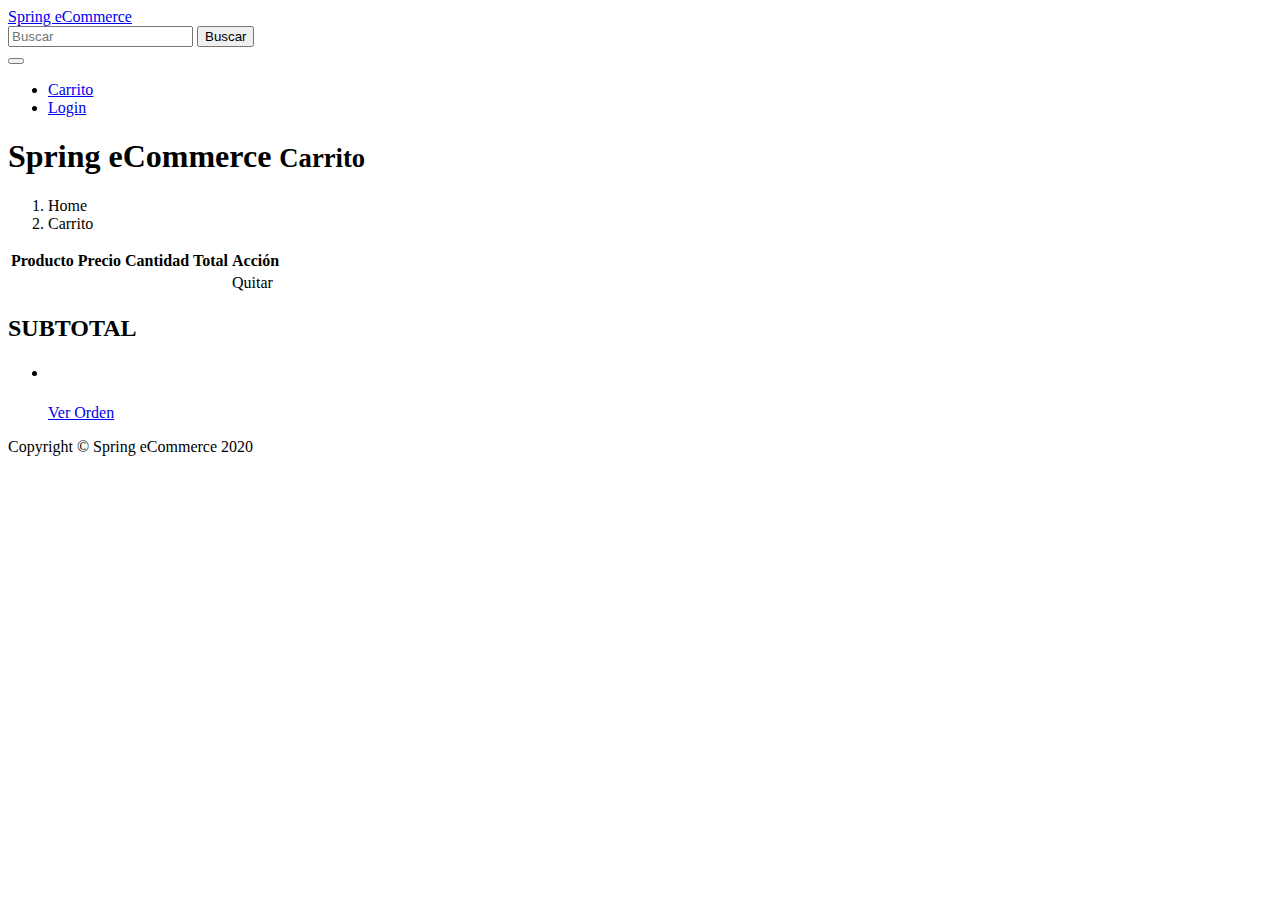
==== src/main/resources/templates/Productos/carrito.html @ b092cc84 "subiendo el proyecto" ====
<!DOCTYPE html>
<html lang="es" xmlns:th="https://www.thymeleaf.org">

<head>

  <meta charset="utf-8">
  <meta name="viewport" content="width=device-width, initial-scale=1, shrink-to-fit=no">
  <meta name="description" content="">
  <meta name="author" content="">

  <title>Spring eCommerce</title>


  <!-- Bootstrap core CSS -->
  <link href="/css/vendor/bootstrap/css/bootstrap.min.css" rel="stylesheet">

  <!-- Custom styles for this template -->
  <link href="/css/css/heroic-features.css" rel="stylesheet">

</head>

<body>

  <!-- Navigation -->
  <nav class="navbar navbar-expand-lg navbar-dark bg-dark fixed-top">
    <div class="container">
      <a class="navbar-brand" href="#">Spring eCommerce</a>

      <form class="form-inline my-2 my-lg-0" method="post"
      action="#">
      <input class="form-control mr-sm-2" type="search"
      placeholder="Buscar" aria-label="Search" name="nombre"
      autocomplete="off">
      <button class="btn btn-outline-success my-2 my-sm-0" type="submit">Buscar</button>
    </form>


    <button class="navbar-toggler" type="button" data-toggle="collapse" data-target="#navbarResponsive" aria-controls="navbarResponsive" aria-expanded="false" aria-label="Toggle navigation">
      <span class="navbar-toggler-icon"></span>
    </button>
    <div class="collapse navbar-collapse" id="navbarResponsive">
      <ul class="navbar-nav ml-auto">
        <li class="nav-item"><a class="nav-link"
          href="carrito.html">Carrito</a></li>
          <li class="nav-item"><a class="nav-link"
            href="login.html">Login</a></li>
          </ul>
        </div>
      </div>
    </nav>

    <!-- Page Content -->
    <div class="container">


      <!-- Page Heading/Breadcrumbs -->
      <h1 class="mt-4 mb-3">
        Spring eCommerce <small>Carrito</small>
      </h1>

      <ol class="breadcrumb">
        <li class="breadcrumb-item"><a th:href="@{/}">Home</a></li>
        <li class="breadcrumb-item active">Carrito</li>
      </ol>

      <!-- Blog Post -->
      <div class="card mb-4">
        <div class="card-body">
          <div class="row">
           <div class="col-lg-9">
            <table class="table">
              <thead>
                <tr>
                  <th scope="col">Producto</th>
                  <th scope="col">Precio</th>
                  <th scope="col">Cantidad</th>
                  <th scope="col">Total</th>
                  <th scope="col">Acción</th>
                </tr>
              </thead>
              <tbody>
                <tr th:each="dorden:${cart}">
                  <td th:text="${dorden.nombre}" ></td>
                  <td th:text="${dorden.precio}"></td>
                  <td th:text="${dorden.cantidad}"></td>
                  <td th:text="${dorden.total}"></td>
                  <td><a th:href="@{/delete/cart/{id}   (id=${dorden.producto.id}) }"  class="btn btn-danger">Quitar</a></td>
                </tr>
              </tbody>
            </table>
          </div>

          <div class="col-lg-3">
            <h2 class="card-title">SUBTOTAL</h2>

            <ul class="list-group">
              <li class="list-group-item"><h5 th:text="'Total: $ ' + ${orden.total}"></h5></li>
              <a href="resumenorden.html" class="btn btn-dark">Ver Orden</a>
            </ul>
          </div>

        </div>
      </div>
    </div>
    <!-- /.container -->

    <!-- Footer -->
    <footer class="py-5 bg-dark">
      <div class="container">
        <p class="m-0 text-center text-white">Copyright &copy; Spring eCommerce 2020</p>
      </div>
      <!-- /.container -->
    </footer>

    <!-- Bootstrap core JavaScript -->
    <script src="/css/vendor/jquery/jquery.min.js"></script>
    <script src="/css/vendor/bootstrap/js/bootstrap.bundle.min.js"></script>

  </body>

  </html>
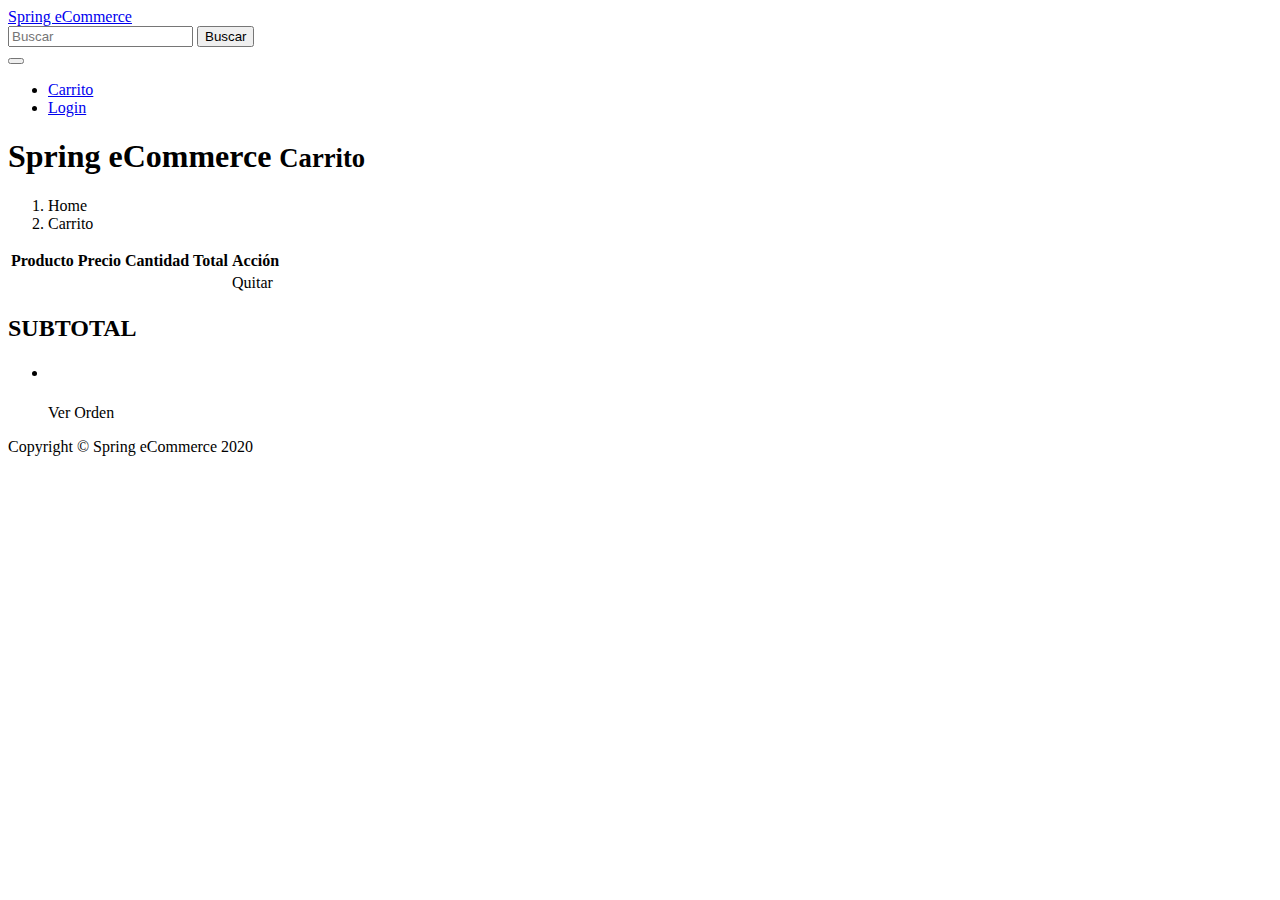
==== commit 5cacf068: "vista del resumen de orden" ====
--- a/src/main/resources/templates/Productos/carrito.html
+++ b/src/main/resources/templates/Productos/carrito.html
@@ -95,7 +95,7 @@
 
             <ul class="list-group">
               <li class="list-group-item"><h5 th:text="'Total: $ ' + ${orden.total}"></h5></li>
-              <a href="resumenorden.html" class="btn btn-dark">Ver Orden</a>
+              <a th:href="@{/order}" class="btn btn-dark">Ver Orden</a>
             </ul>
           </div>
 
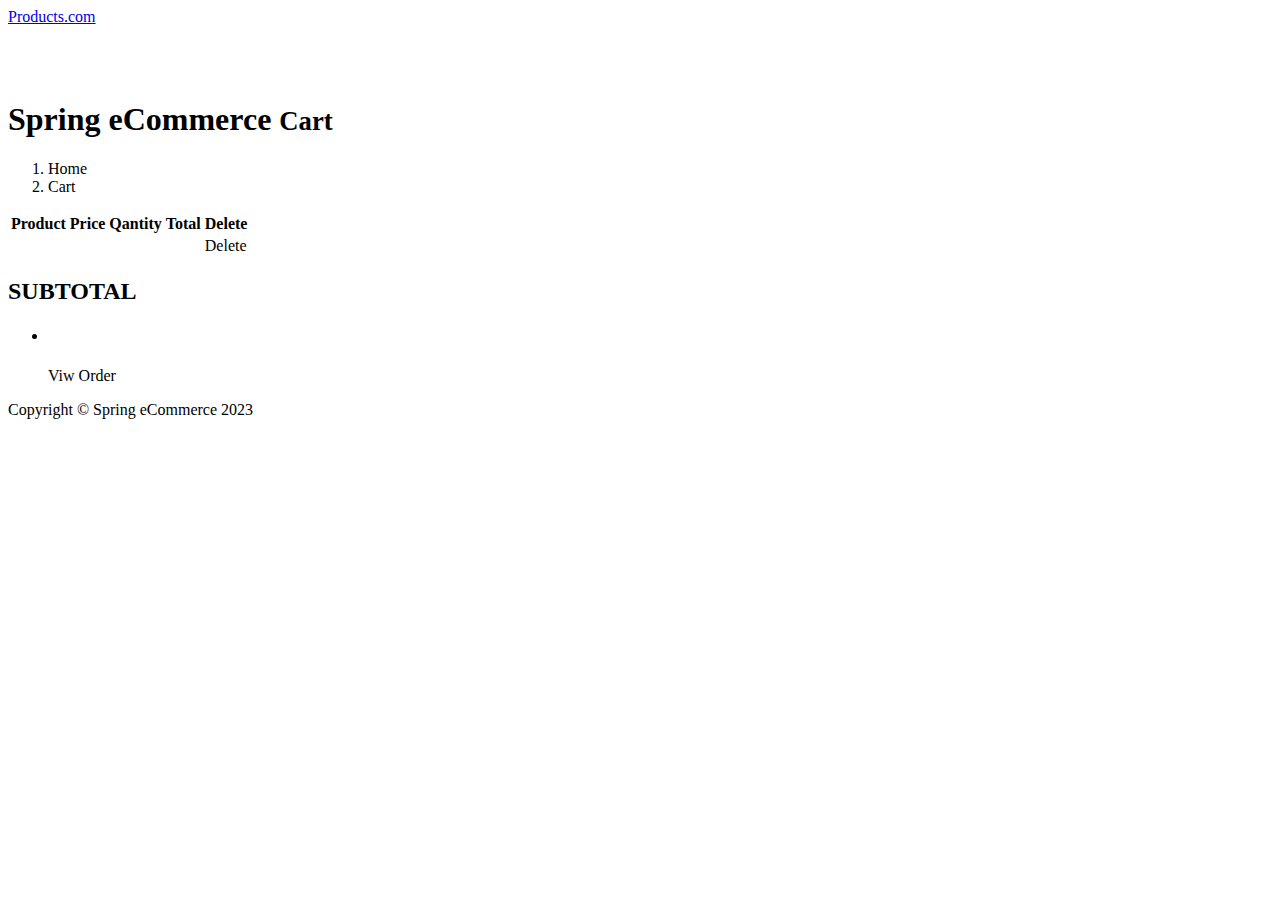
==== commit d58956d6: "ultomo retoque" ====
--- a/src/main/resources/templates/Productos/carrito.html
+++ b/src/main/resources/templates/Productos/carrito.html
@@ -22,45 +22,30 @@
 <body>
 
   <!-- Navigation -->
-  <nav class="navbar navbar-expand-lg navbar-dark bg-dark fixed-top">
+  <nav class="navbar navbar-expand-lg navbar-dark bg-secondary fixed-top">
     <div class="container">
-      <a class="navbar-brand" href="#">Spring eCommerce</a>
+      <a class="navbar-brand text-danger" href="#">Products.com</a>
 
-      <form class="form-inline my-2 my-lg-0" method="post"
-      action="#">
-      <input class="form-control mr-sm-2" type="search"
-      placeholder="Buscar" aria-label="Search" name="nombre"
-      autocomplete="off">
-      <button class="btn btn-outline-success my-2 my-sm-0" type="submit">Buscar</button>
-    </form>
+    
 
-
-    <button class="navbar-toggler" type="button" data-toggle="collapse" data-target="#navbarResponsive" aria-controls="navbarResponsive" aria-expanded="false" aria-label="Toggle navigation">
-      <span class="navbar-toggler-icon"></span>
-    </button>
-    <div class="collapse navbar-collapse" id="navbarResponsive">
-      <ul class="navbar-nav ml-auto">
-        <li class="nav-item"><a class="nav-link"
-          href="carrito.html">Carrito</a></li>
-          <li class="nav-item"><a class="nav-link"
-            href="login.html">Login</a></li>
-          </ul>
-        </div>
+    
       </div>
     </nav>
-
+<br>
+<br>
+<br>
     <!-- Page Content -->
     <div class="container">
 
 
       <!-- Page Heading/Breadcrumbs -->
       <h1 class="mt-4 mb-3">
-        Spring eCommerce <small>Carrito</small>
+        Spring eCommerce <small>Cart</small>
       </h1>
 
       <ol class="breadcrumb">
         <li class="breadcrumb-item"><a th:href="@{/}">Home</a></li>
-        <li class="breadcrumb-item active">Carrito</li>
+        <li class="breadcrumb-item active">Cart</li>
       </ol>
 
       <!-- Blog Post -->
@@ -71,11 +56,11 @@
             <table class="table">
               <thead>
                 <tr>
-                  <th scope="col">Producto</th>
-                  <th scope="col">Precio</th>
-                  <th scope="col">Cantidad</th>
+                  <th scope="col">Product</th>
+                  <th scope="col">Price</th>
+                  <th scope="col">Qantity</th>
                   <th scope="col">Total</th>
-                  <th scope="col">Acción</th>
+                  <th scope="col">Delete</th>
                 </tr>
               </thead>
               <tbody>
@@ -84,7 +69,7 @@
                   <td th:text="${dorden.precio}"></td>
                   <td th:text="${dorden.cantidad}"></td>
                   <td th:text="${dorden.total}"></td>
-                  <td><a th:href="@{/delete/cart/{id}   (id=${dorden.producto.id}) }"  class="btn btn-danger">Quitar</a></td>
+                  <td><a th:href="@{/delete/cart/{id}   (id=${dorden.producto.id}) }"  class="btn btn-danger">Delete</a></td>
                 </tr>
               </tbody>
             </table>
@@ -95,7 +80,7 @@
 
             <ul class="list-group">
               <li class="list-group-item"><h5 th:text="'Total: $ ' + ${orden.total}"></h5></li>
-              <a th:href="@{/order}" class="btn btn-dark">Ver Orden</a>
+              <a th:href="@{/order}" class="btn btn-dark">Viw Order</a>
             </ul>
           </div>
 
@@ -105,9 +90,9 @@
     <!-- /.container -->
 
     <!-- Footer -->
-    <footer class="py-5 bg-dark">
+    <footer class="py-5 bg-secondary">
       <div class="container">
-        <p class="m-0 text-center text-white">Copyright &copy; Spring eCommerce 2020</p>
+        <p class="m-0 text-center text-white">Copyright &copy; Spring eCommerce 2023</p>
       </div>
       <!-- /.container -->
     </footer>
